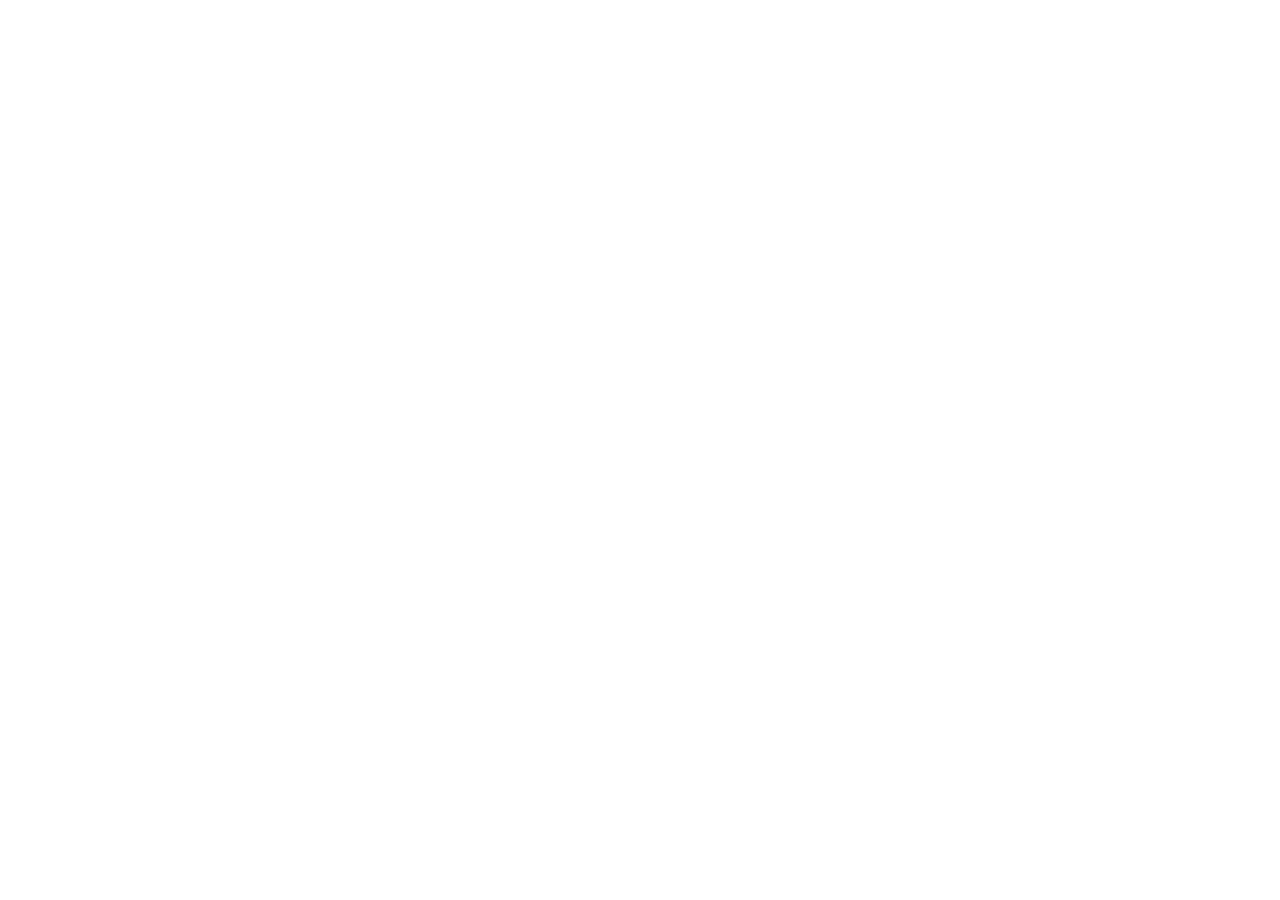
==== day-04/day-04/submissions/hadiashah01/index.html @ 4b68f898 "add html file with boiler plate code + title in day-04\submissions\hadiashah01" ====
<!DOCTYPE html>
<html lang="en">
<head>
    <meta charset="UTF-8">
    <meta name="viewport" content="width=device-width, initial-scale=1.0">
    <title>CSS Box Model & Display Property</title>
</head>
<body>
    
</body>
</html>
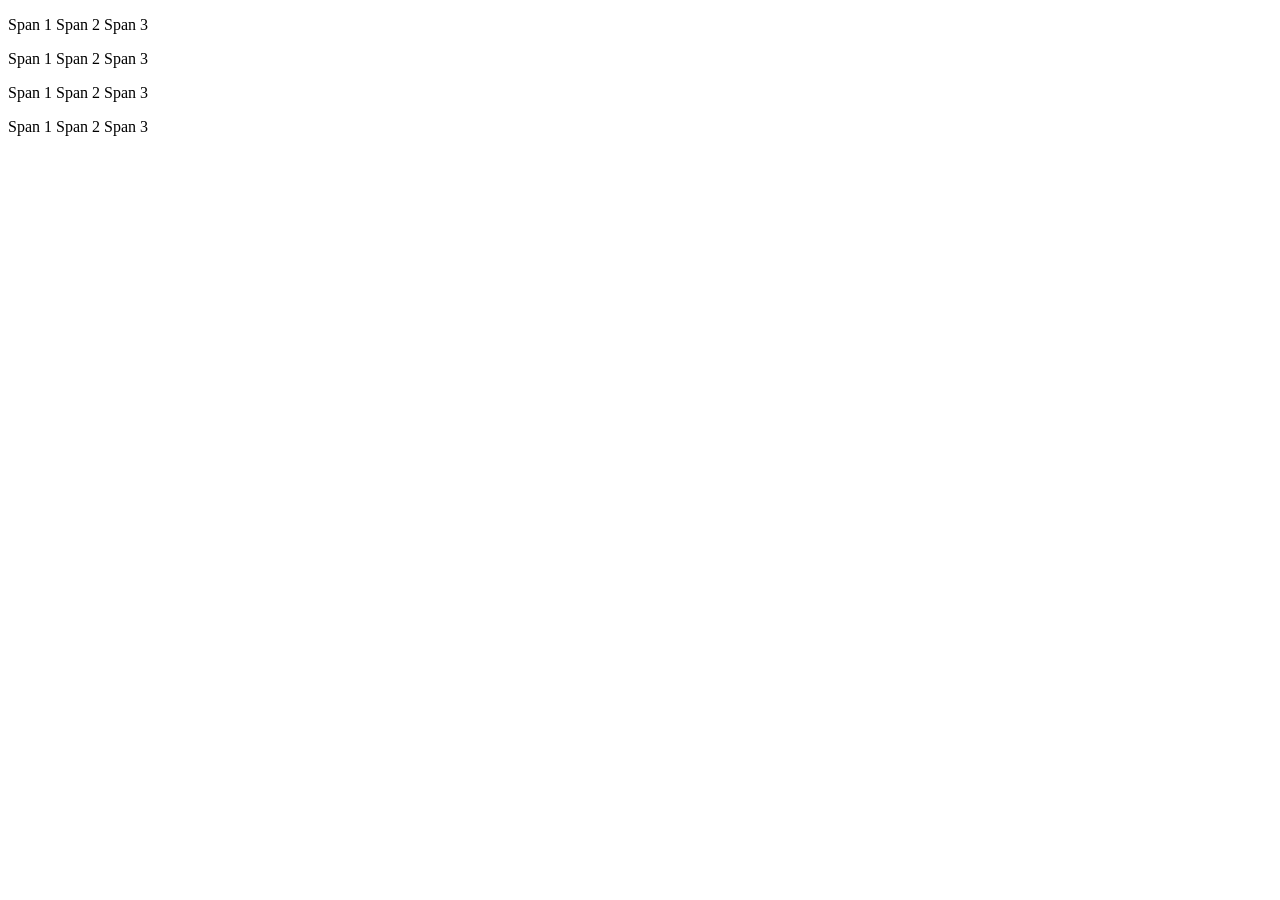
==== commit c1d2f315: "add 4 p tags each having class box  and three span (<span>) elements containing text (e.g., "Span 1"" ====
--- a/day-04/day-04/submissions/hadiashah01/index.html
+++ b/day-04/day-04/submissions/hadiashah01/index.html
@@ -1,11 +1,26 @@
-<!DOCTYPE html>
+<!doctype html>
 <html lang="en">
-<head>
-    <meta charset="UTF-8">
-    <meta name="viewport" content="width=device-width, initial-scale=1.0">
+  <head>
+    <meta charset="UTF-8" />
+    <meta name="viewport" content="width=device-width, initial-scale=1.0" />
     <title>CSS Box Model & Display Property</title>
-</head>
-<body>
-    
-</body>
-</html>+  </head>
+  <body>
+    <p class="box">
+        <span>Span 1</span>
+        <span>Span 2</span>
+        <span>Span 3</span></p>
+    <p class="box">
+        <span>Span 1</span>
+        <span>Span 2</span>
+        <span>Span 3</span></p>
+    <p class="box">
+        <span>Span 1</span>
+        <span>Span 2</span>
+        <span>Span 3</span></p>
+    <p class="box">
+        <span>Span 1</span>
+        <span>Span 2</span>
+        <span>Span 3</span></p>
+  </body>
+</html>
